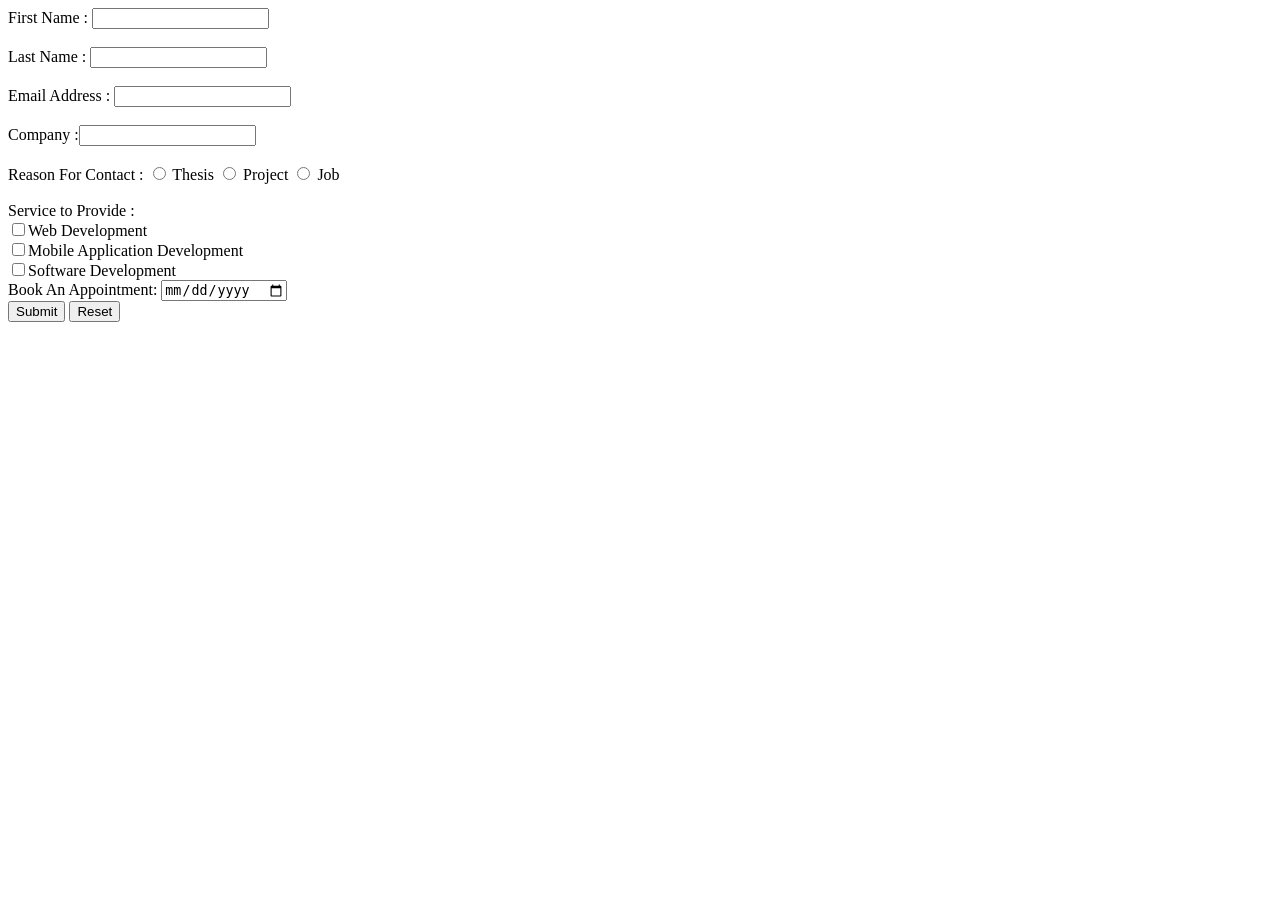
==== Portfolio/html/Contact.html @ 7401c33d "22-48918-3" ====
<!DOCTYPE>
<html>

<head>

</head>

<body>
    <form>
        <lable for="Firstname">First Name :</lable>
        <input type="text" id="Firstname" name="firstname" required><br>
        <br>
        <lable for="Lastname">Last Name :</lable>
        <input type="text" id="Lastname" name="lastname" required><br>
        <br>
        <lable for="Email">Email Address :</lable>
        <input type="email" id="Email" name="email" required><br>
        <br>
        Company :<input type="text"> <br>
        <br>
        <label for="reason to contact">Reason For Contact :</label>
        <input type="radio" id="project" name="reason to contact" vale="thesis" required>
        <label for="thesis">Thesis </label>
        <input type="radio" id="female" name="reason to contact" value="project" required>
        <label for="project">Project</label>
        <input type="radio" id="other" name="reason to contact" value="job" required>
        <label for="job">Job</label>
        <br>
        <br>
        Service to Provide :<br>
        <input type="checkbox" required>Web Development<br>
        <input type="checkbox" required>Mobile Application Development<br>
        <input type="checkbox" required>Software Development<br>

        <label for="book an appointment">Book An Appointment:</label>
        <input type="date" id="book an appointment" name="book an appointment" required>
        <br>
        <button type="submit" value="submit" name="submit">Submit </button>
        <button type="reset" value="reset" name="reset"> Reset</button>

    </form>

</body>

</html>
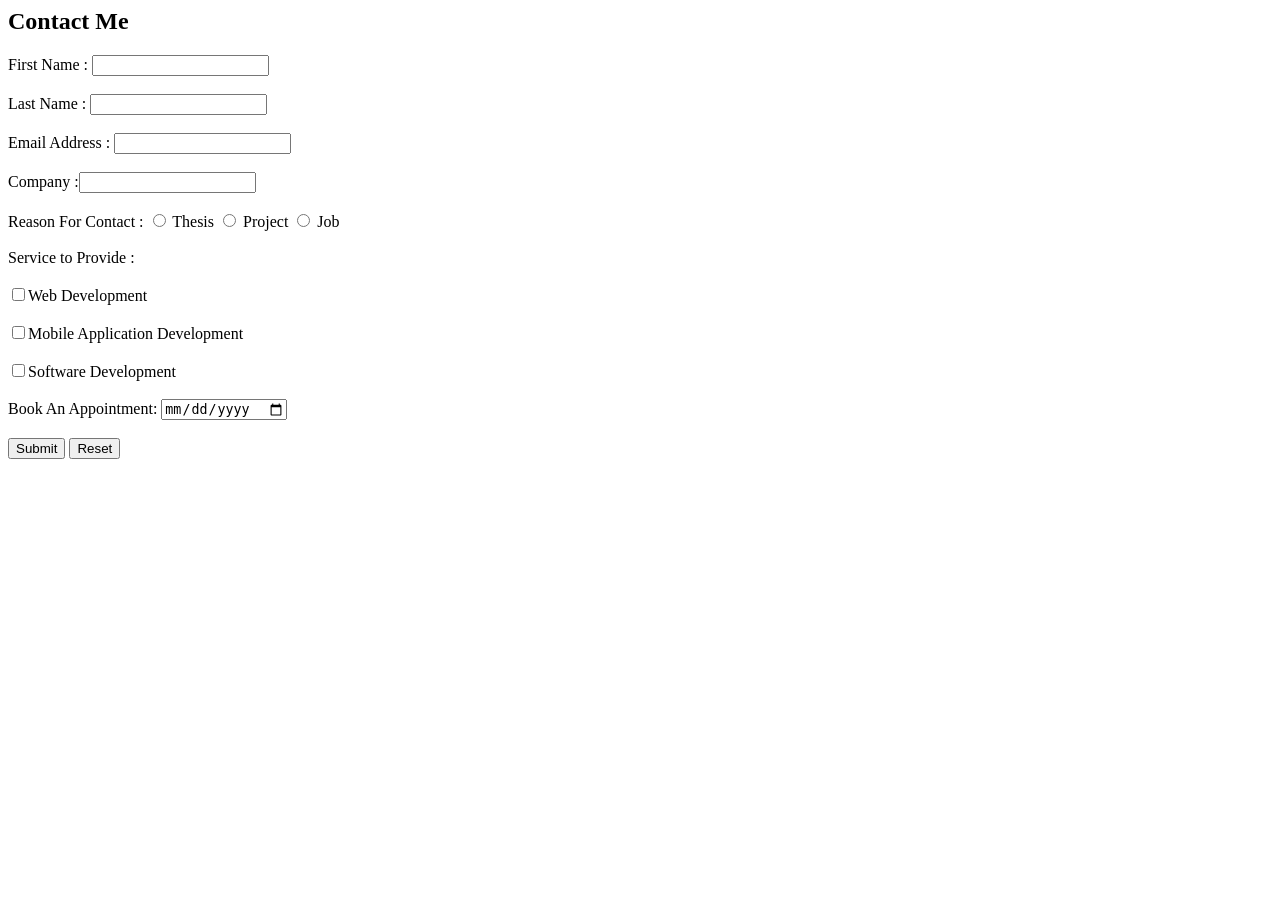
==== commit be2f70ec: "22-48919-3" ====
--- a/Portfolio/html/Contact.html
+++ b/Portfolio/html/Contact.html
@@ -2,38 +2,42 @@
 <html>
 
 <head>
-
+    <link rel="stylesheet" href="/wbt-fall-2025-26/Portfolio/css/contact.css">
 </head>
 
 <body>
-    <form>
-        <lable for="Firstname">First Name :</lable>
+    <form id="form">
+        <h2>Contact Me</h2>
+        First Name :
         <input type="text" id="Firstname" name="firstname" required><br>
         <br>
-        <lable for="Lastname">Last Name :</lable>
+        Last Name :
         <input type="text" id="Lastname" name="lastname" required><br>
         <br>
-        <lable for="Email">Email Address :</lable>
+        Email Address :
         <input type="email" id="Email" name="email" required><br>
         <br>
         Company :<input type="text"> <br>
         <br>
-        <label for="reason to contact">Reason For Contact :</label>
+        Reason For Contact :
         <input type="radio" id="project" name="reason to contact" vale="thesis" required>
-        <label for="thesis">Thesis </label>
-        <input type="radio" id="female" name="reason to contact" value="project" required>
-        <label for="project">Project</label>
+        Thesis
+        <input type="radio" id="project" name="reason to contact" value="project" required>
+        Project
         <input type="radio" id="other" name="reason to contact" value="job" required>
-        <label for="job">Job</label>
-        <br>
+        Job<br>
         <br>
         Service to Provide :<br>
+        <br>
         <input type="checkbox" required>Web Development<br>
+        <br>
         <input type="checkbox" required>Mobile Application Development<br>
+        <br>
         <input type="checkbox" required>Software Development<br>
-
-        <label for="book an appointment">Book An Appointment:</label>
+        <br>
+        Book An Appointment:
         <input type="date" id="book an appointment" name="book an appointment" required>
+        <br>
         <br>
         <button type="submit" value="submit" name="submit">Submit </button>
         <button type="reset" value="reset" name="reset"> Reset</button>
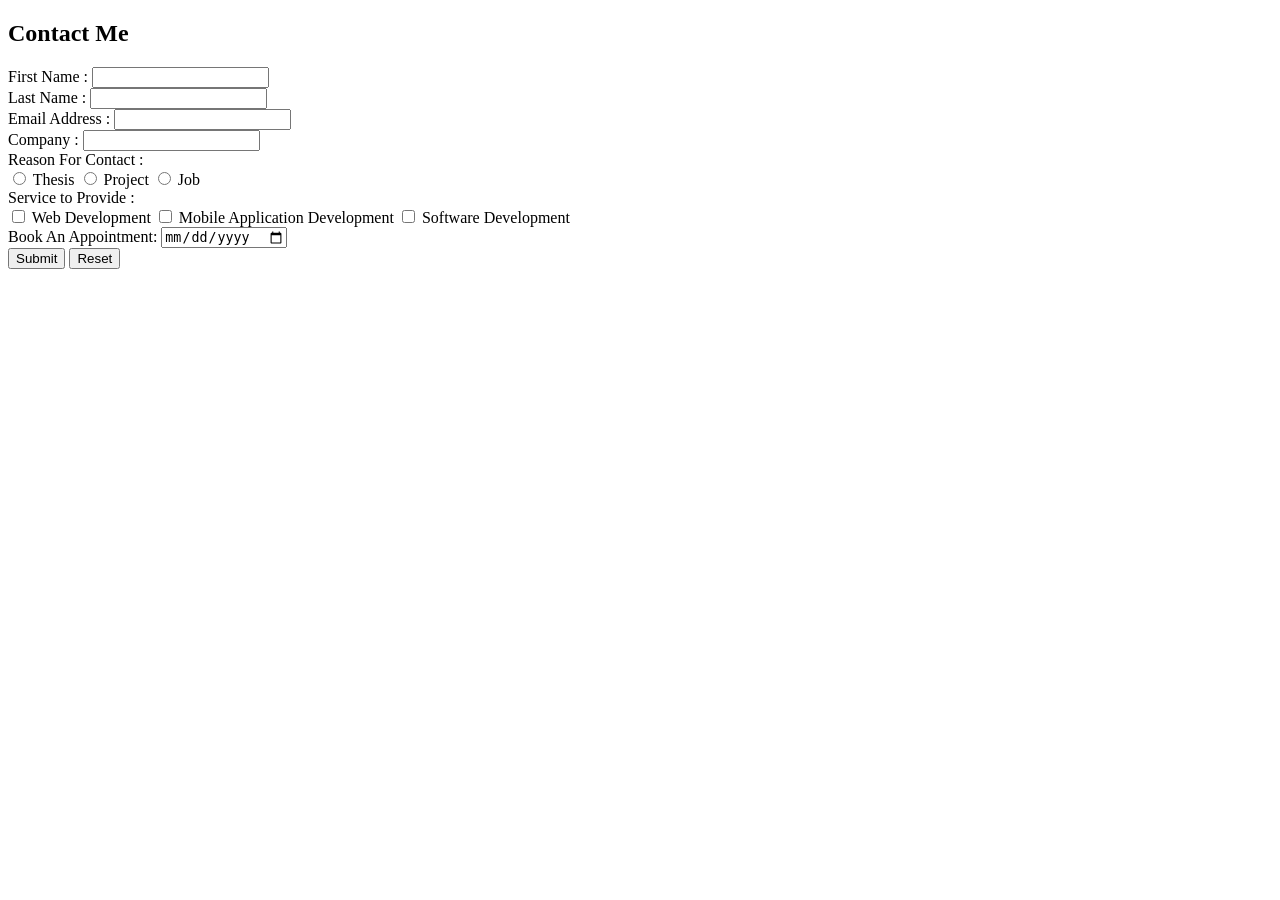
==== commit 9e7be300: "22-48918-3" ====
--- a/Portfolio/html/Contact.html
+++ b/Portfolio/html/Contact.html
@@ -1,4 +1,4 @@
-<!DOCTYPE>
+<!DOCTYPE html>
 <html>
 
 <head>
@@ -8,42 +8,65 @@
 <body>
     <form id="form">
         <h2>Contact Me</h2>
-        First Name :
-        <input type="text" id="Firstname" name="firstname" required><br>
-        <br>
-        Last Name :
-        <input type="text" id="Lastname" name="lastname" required><br>
-        <br>
-        Email Address :
-        <input type="email" id="Email" name="email" required><br>
-        <br>
-        Company :<input type="text"> <br>
-        <br>
-        Reason For Contact :
-        <input type="radio" id="project" name="reason to contact" vale="thesis" required>
-        Thesis
-        <input type="radio" id="project" name="reason to contact" value="project" required>
-        Project
-        <input type="radio" id="other" name="reason to contact" value="job" required>
-        Job<br>
-        <br>
-        Service to Provide :<br>
-        <br>
-        <input type="checkbox" required>Web Development<br>
-        <br>
-        <input type="checkbox" required>Mobile Application Development<br>
-        <br>
-        <input type="checkbox" required>Software Development<br>
-        <br>
-        Book An Appointment:
-        <input type="date" id="book an appointment" name="book an appointment" required>
-        <br>
-        <br>
-        <button type="submit" value="submit" name="submit">Submit </button>
-        <button type="reset" value="reset" name="reset"> Reset</button>
 
+        <div>
+            <label for="Firstname">First Name :</label>
+            <input type="text" id="Firstname" name="firstname" required>
+        </div>
+
+        <div>
+            <label for="Lastname">Last Name :</label>
+            <input type="text" id="Lastname" name="lastname" required>
+        </div>
+
+        <div>
+            <label for="Email">Email Address :</label>
+            <input type="email" id="Email" name="email" required>
+        </div>
+
+        <div>
+            <label for="company">Company :</label>
+            <input type="text" id="company" name="company">
+        </div>
+
+        <div>
+            <label>Reason For Contact :</label>
+            <div class="radio-group">
+                <input type="radio" id="thesis" name="reason_to_contact" value="thesis" required>
+                <label for="thesis">Thesis</label>
+
+                <input type="radio" id="project" name="reason_to_contact" value="project" required>
+                <label for="project">Project</label>
+
+                <input type="radio" id="job" name="reason_to_contact" value="job" required>
+                <label for="job">Job</label>
+            </div>
+        </div>
+
+        <div>
+            <label>Service to Provide :</label>
+            <div class="checkbox-group">
+                <input type="checkbox" id="webdev" name="service" value="webdev" required>
+                <label for="webdev">Web Development</label>
+
+                <input type="checkbox" id="mobiledev" name="service" value="mobiledev" required>
+                <label for="mobiledev">Mobile Application Development</label>
+
+                <input type="checkbox" id="softdev" name="service" value="softdev" required>
+                <label for="softdev">Software Development</label>
+            </div>
+        </div>
+
+        <div>
+            <label for="appointment">Book An Appointment:</label>
+            <input type="date" id="appointment" name="appointment" required>
+        </div>
+
+        <div>
+            <button type="submit" name="submit">Submit</button>
+            <button type="reset" name="reset">Reset</button>
+        </div>
     </form>
-
 </body>
 
 </html>
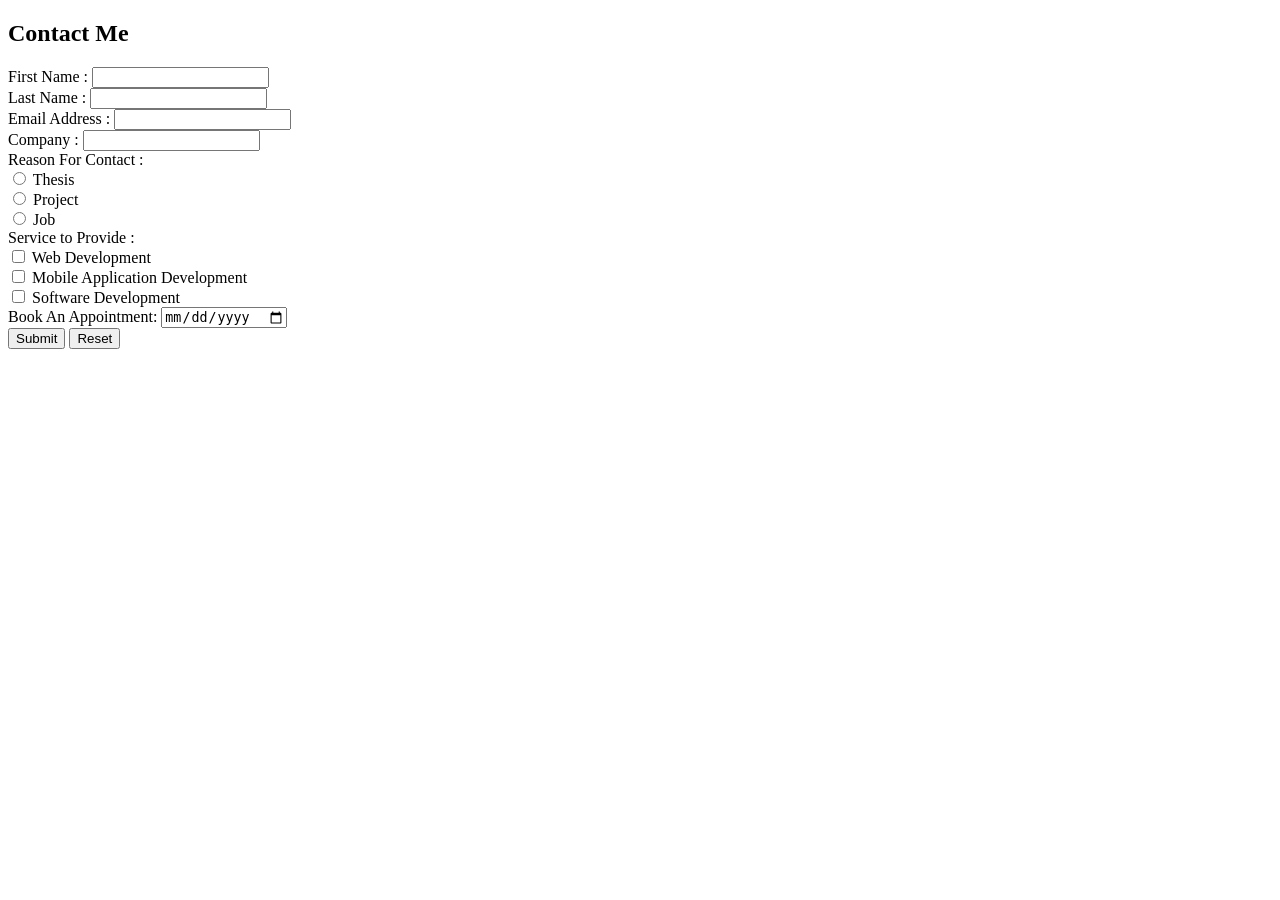
==== commit 603a28b6: "22-48918-3" ====
--- a/Portfolio/html/Contact.html
+++ b/Portfolio/html/Contact.html
@@ -9,63 +9,79 @@
     <form id="form">
         <h2>Contact Me</h2>
 
-        <div>
+        <div class="form-row">
             <label for="Firstname">First Name :</label>
             <input type="text" id="Firstname" name="firstname" required>
         </div>
 
-        <div>
+        <div class="form-row">
             <label for="Lastname">Last Name :</label>
             <input type="text" id="Lastname" name="lastname" required>
         </div>
 
-        <div>
+        <div class="form-row">
             <label for="Email">Email Address :</label>
             <input type="email" id="Email" name="email" required>
         </div>
 
-        <div>
+        <div class="form-row">
             <label for="company">Company :</label>
             <input type="text" id="company" name="company">
         </div>
 
-        <div>
+
+        <div class="form-row">
             <label>Reason For Contact :</label>
             <div class="radio-group">
-                <input type="radio" id="thesis" name="reason_to_contact" value="thesis" required>
-                <label for="thesis">Thesis</label>
+                <div class="option">
+                    <input type="radio" id="thesis" name="reason_to_contact" value="thesis" required>
+                    <label for="thesis">Thesis</label>
+                </div>
 
-                <input type="radio" id="project" name="reason_to_contact" value="project" required>
-                <label for="project">Project</label>
+                <div class="option">
+                    <input type="radio" id="project" name="reason_to_contact" value="project" required>
+                    <label for="project">Project</label>
+                </div>
 
-                <input type="radio" id="job" name="reason_to_contact" value="job" required>
-                <label for="job">Job</label>
+                <div class="option">
+                    <input type="radio" id="job" name="reason_to_contact" value="job" required>
+                    <label for="job">Job</label>
+                </div>
             </div>
         </div>
 
-        <div>
+
+        <div class="form-row">
             <label>Service to Provide :</label>
             <div class="checkbox-group">
-                <input type="checkbox" id="webdev" name="service" value="webdev" required>
-                <label for="webdev">Web Development</label>
+                <div class="option">
+                    <input type="checkbox" id="webdev" name="service" value="webdev">
+                    <label for="webdev">Web Development</label>
+                </div>
 
-                <input type="checkbox" id="mobiledev" name="service" value="mobiledev" required>
-                <label for="mobiledev">Mobile Application Development</label>
+                <div class="option">
+                    <input type="checkbox" id="mobiledev" name="service" value="mobiledev">
+                    <label for="mobiledev">Mobile Application Development</label>
+                </div>
 
-                <input type="checkbox" id="softdev" name="service" value="softdev" required>
-                <label for="softdev">Software Development</label>
+                <div class="option">
+                    <input type="checkbox" id="softdev" name="service" value="softdev">
+                    <label for="softdev">Software Development</label>
+                </div>
             </div>
         </div>
 
-        <div>
+        <div class="form-row">
             <label for="appointment">Book An Appointment:</label>
             <input type="date" id="appointment" name="appointment" required>
         </div>
 
-        <div>
+        <!-- Buttons -->
+        <div class="form-row buttons">
             <button type="submit" name="submit">Submit</button>
             <button type="reset" name="reset">Reset</button>
         </div>
+
     </form>
 </body>
 
